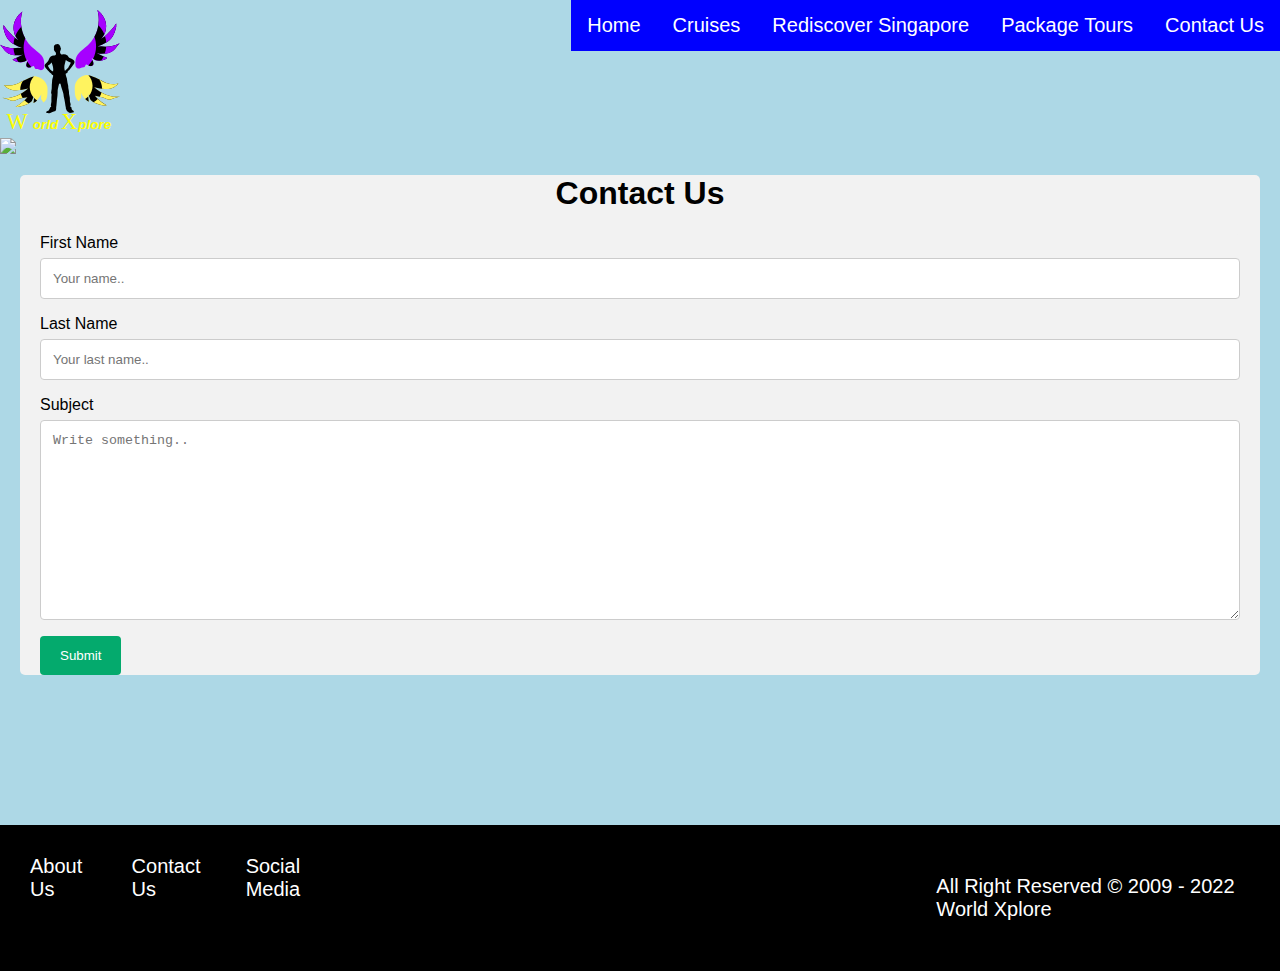
==== contact.html @ afc6b0fa "Add files via upload" ====
<html>

<head>
  <meta name="viewport" content="width=device-width, initial-scale=1">
  <link href="styleContact.css" rel="stylesheet" type="text/css" />
</head>

<body>
  <ul>
    <div class="logo">
      <?xml version="1.0" encoding="UTF-8"?><svg id="Layer_1" xmlns="http://www.w3.org/2000/svg"
        viewBox="0 0 384.43 409">
        <defs>
          <style>
            .cls-1 {
              fill: #fff35f;
            }

            .cls-2 {
              font-family: Arial-BoldItalicMT, Arial;
              font-style: italic;
              font-weight: 700;
            }

            .cls-2,
            .cls-3 {
              font-size: 43.1px;
            }

            .cls-3 {
              font-family: MyriadPro-Regular, 'Myriad Pro';
              letter-spacing: 0em;
            }

            .cls-4 {
              font-family: HarlowSolid, 'Harlow Solid Italic';
              font-size: 71.83px;
            }

            .cls-5 {
              fill: #a600ff;
            }

            .cls-6 {
              fill: #ff0;
            }
          </style>
        </defs>
        <path class="cls-5"
          d="M133.16,145.77c-8.93-10.63-20.96-18.12-31.18-27.51-30.33-27.87-42.83-73.63-30.88-113.05l-9.25,8.46c-3.44,3.38-17.65,18.12-18.5,41.28-.1,2.77-.65,26.81,15.61,42.45,.29,.28,.58,.55,.87,.81-.33-.21-.66-.42-.99-.64-5.77-3.75-12.43-8.67-19.56-15.22l-2.2-2.82c-8.32-8-17.2-18.23-25.99-31.38l.07,11.56c3.13,11.7,6.39,23.71,13.57,33.47,10.51,14.29,27.71,21.65,44.26,28.16l.38,.49-11.02-.35c-19.8,3.58-40.81,.04-58.35-9.82l6.29,6.72c5.46,7.54,11.14,15.27,19.08,20.12,11.4,6.96,25.58,6.93,38.93,6.68l9.58-2.45c-9.34,5.18-18.94,9.88-28.76,14.08-1.69,.72-3.39,1.43-5.08,2.14,10.49,8.72,25.7,11.36,38.52,6.68l11.46-6.66c-1.92,3.9-3.58,7.93-4.97,12.06-1.01,3-1.85,6.38-.53,9.26,1.46,3.18,5.27,4.77,8.77,4.53s6.71-1.93,9.65-3.83c1.21-.77,2.54-1.62,3.96-1.4,3.17,.49,3.22,5.15,5.36,7.54,2.23,2.48,6.12,1.99,9.6,2.19l.23,.3c1.95,.18,3.71,.68,4.89,2.17,.5,.22,4.9,2.06,9.36-.41,4.15-2.29,5.09-6.51,5.21-7.13,.52-10.35,1.79-26.39-8.37-38.49Z" />
        <g>
          <path
            d="M75.74,121.26c0-10.68,1.9-20.92,5.38-30.39-14.26-25.91-18.33-57.57-9.73-85.94l-9.25,8.46c-3.44,3.38-17.65,18.12-18.5,41.28-.1,2.77-.65,26.81,15.61,42.45,.29,.28,.58,.55,.87,.81-.33-.21-.66-.42-.99-.64-5.77-3.75-12.43-8.67-19.56-15.22l-2.2-2.82c-8.32-8-17.2-18.23-25.99-31.38l.07,11.56c3.13,11.7,6.39,23.71,13.57,33.47,10.51,14.29,27.71,21.65,44.26,28.16l.38,.49-11.02-.35c-19.8,3.58-40.81,.04-58.35-9.82l6.29,6.72c5.46,7.54,11.14,15.27,19.08,20.12,11.4,6.96,25.58,6.93,38.93,6.68l9.58-2.45c-9.34,5.18-18.94,9.88-28.76,14.08-1.69,.72-3.39,1.43-5.08,2.14,10.49,8.72,25.7,11.36,38.52,6.68l6.61-3.85c-6.21-12.07-9.71-25.75-9.71-40.26Z" />
          <path
            d="M87.42,165.14c-.75,1.85-1.45,3.73-2.09,5.62-1.01,3-1.85,6.38-.53,9.26,1.46,3.18,5.27,4.77,8.77,4.53,2.41-.16,4.68-1.02,6.82-2.16-4.99-5.18-9.36-10.97-12.97-17.25Z" />
        </g>
        <g>
          <path class="cls-5"
            d="M24.98,92.98c4.88,6.63,11.2,11.77,18.23,16.03,.53-7.02,1.88-13.82,3.96-20.29-2.47-1.99-5.02-4.17-7.64-6.57l-2.2-2.82c-8.32-8-17.2-18.23-25.99-31.38l.07,11.56c3.13,11.7,6.39,23.71,13.57,33.47Z" />
          <path class="cls-5"
            d="M68.34,53.81c-2.62-16.25-1.76-33.04,3.02-48.82l-9.25,8.46c-3.44,3.38-17.65,18.12-18.5,41.28-.07,2.01-.37,15.17,5.64,28.22,4.39-10.98,10.93-20.86,19.1-29.14Z" />
          <path class="cls-5"
            d="M43.23,122.63c-14.96-.01-29.93-3.84-42.97-11.17l6.29,6.72c5.46,7.54,11.14,15.27,19.08,20.12,6.69,4.09,14.34,5.76,22.23,6.4-2.44-7-4.02-14.39-4.62-22.07Z" />
          <path class="cls-5"
            d="M51.62,153.85c-2.07,.94-4.16,1.86-6.25,2.76-1.69,.72-3.39,1.43-5.08,2.14,5.49,4.56,12.27,7.46,19.32,8.52-3.04-4.21-5.72-8.69-7.99-13.41Z" />
        </g>
        <path class="cls-5"
          d="M250.37,140.84c8.93-10.63,20.96-18.12,31.18-27.51,30.33-27.87,42.83-73.63,30.88-113.05l9.25,8.46c3.44,3.38,17.65,18.12,18.5,41.28,.1,2.77,.65,26.81-15.61,42.45-.29,.28-.58,.55-.87,.81,.33-.21,.66-.42,.99-.64,5.77-3.75,12.43-8.67,19.56-15.22l2.2-2.82c8.32-8,17.2-18.23,25.99-31.38l-.07,11.56c-3.13,11.7-6.39,23.71-13.57,33.47-10.51,14.29-27.71,21.65-44.26,28.16l-.38,.49,11.02-.35c19.8,3.58,40.81,.04,58.35-9.82l-6.29,6.72c-5.46,7.54-11.14,15.27-19.08,20.12-11.4,6.96-25.58,6.93-38.93,6.68l-9.58-2.45c9.34,5.18,18.94,9.88,28.76,14.08,1.69,.72,3.39,1.43,5.08,2.14-10.49,8.72-25.7,11.36-38.52,6.68l-11.46-6.66c1.92,3.9,3.58,7.93,4.97,12.06,1.01,3,1.85,6.38,.53,9.26-1.46,3.18-5.27,4.77-8.77,4.53s-6.71-1.93-9.65-3.83c-1.21-.77-2.54-1.62-3.96-1.4-3.17,.49-3.22,5.15-5.36,7.54-2.23,2.48-6.12,1.99-9.6,2.19l-.23,.3c-1.95,.18-3.71,.68-4.89,2.17-.5,.22-4.9,2.06-9.36-.41-4.15-2.29-5.09-6.51-5.21-7.13-.52-10.35-1.79-26.39,8.37-38.49Z" />
        <g>
          <path
            d="M307.79,116.33c0-10.68-1.9-20.92-5.38-30.39,14.26-25.91,18.33-57.57,9.73-85.94l9.25,8.46c3.44,3.38,17.65,18.12,18.5,41.28,.1,2.77,.65,26.81-15.61,42.45-.29,.28-.58,.55-.87,.81,.33-.21,.66-.42,.99-.64,5.77-3.75,12.43-8.67,19.56-15.22l2.2-2.82c8.32-8,17.2-18.23,25.99-31.38l-.07,11.56c-3.13,11.7-6.39,23.71-13.57,33.47-10.51,14.29-27.71,21.65-44.26,28.16l-.38,.49,11.02-.35c19.8,3.58,40.81,.04,58.35-9.82l-6.29,6.72c-5.46,7.54-11.14,15.27-19.08,20.12-11.4,6.96-25.58,6.93-38.93,6.68l-9.58-2.45c9.34,5.18,18.94,9.88,28.76,14.08,1.69,.72,3.39,1.43,5.08,2.14-10.49,8.72-25.7,11.36-38.52,6.68l-6.61-3.85c6.21-12.07,9.71-25.75,9.71-40.26Z" />
          <path
            d="M296.11,160.21c.75,1.85,1.45,3.73,2.09,5.62,1.01,3,1.85,6.38,.53,9.26-1.46,3.18-5.27,4.77-8.77,4.53-2.41-.16-4.68-1.02-6.82-2.16,4.99-5.18,9.36-10.97,12.97-17.25Z" />
        </g>
        <g>
          <path class="cls-5"
            d="M358.55,88.05c-4.88,6.63-11.2,11.77-18.23,16.03-.53-7.02-1.88-13.82-3.96-20.29,2.47-1.99,5.02-4.17,7.64-6.57l2.2-2.82c8.32-8,17.2-18.23,25.99-31.38l-.07,11.56c-3.13,11.7-6.39,23.71-13.57,33.47Z" />
          <path class="cls-5"
            d="M315.19,48.88c2.62-16.25,1.76-33.04-3.02-48.82l9.25,8.46c3.44,3.38,17.65,18.12,18.5,41.28,.07,2.01,.37,15.17-5.64,28.22-4.39-10.98-10.93-20.86-19.1-29.14Z" />
          <path class="cls-5"
            d="M340.3,117.7c14.96-.01,29.93-3.84,42.97-11.17l-6.29,6.72c-5.46,7.54-11.14,15.27-19.08,20.12-6.69,4.09-14.34,5.76-22.23,6.4,2.44-7,4.02-14.39,4.62-22.07Z" />
          <path class="cls-5"
            d="M331.91,148.92c2.07,.94,4.16,1.86,6.25,2.76,1.69,.72,3.39,1.43,5.08,2.14-5.49,4.56-12.27,7.46-19.32,8.52,3.04-4.21,5.72-8.69,7.99-13.41Z" />
        </g>
        <g>
          <path class="cls-1"
            d="M275.73,208.43c7.5-.86,14.78,2.11,29.35,8.07,19.51,7.98,23.01,12.98,35.5,17.11,12.49,4.13,26.17,5.74,38.83,2.14-4.13,3.84-9.02,8.85-13.92,11.63-13.41,7.62-29.95,5.99-45.27,4.14l-18.69-4.2c11.62,9.76,24.27,18.51,38.33,24.24,14.06,5.73,29.64,8.31,44.58,5.58l-17.61,4.66c-6.34,2.94-13.2,5.95-20.08,4.72-3.7-.66-7.06-2.5-10.49-4.03-5.54-2.46-11.42-4.13-17.42-4.95l-14.99-2.44c10.57,12.33,23.4,22.71,37.66,30.46-7.69,1.68-15.62-.65-23.14-2.95-10.24-3.14-20.96-6.57-28.31-14.36l-7.48-18.76c-.07,8.15,.57,16.31,1.92,24.35-11.67-5.08-18.81-16.77-25.2-27.78,.79,4.84,1.05,9.77,.77,14.67l-7.51,11.36c-5.34-3.43-8.88-9.17-10.74-15.24-1.65-5.36-2.05-9.86-2.23-18.83-.16-8.04-.26-12.48,.54-16.65,2.9-15.25,18.41-30.97,35.63-32.95Z" />
          <g>
            <path
              d="M272.81,285.45c3.37,3.5,7.19,6.44,11.68,8.4-.91-5.44-1.49-10.94-1.76-16.45-2.95,3.09-6.28,5.8-9.92,8.06Z" />
            <path
              d="M339.85,271.56c-14.06-5.73-26.7-14.48-38.33-24.24l18.69,4.2c15.32,1.85,31.85,3.48,45.27-4.14,4.9-2.78,9.79-7.79,13.92-11.63-12.66,3.6-26.34,1.99-38.83-2.14-12.49-4.13-15.99-9.14-35.5-17.11-9.83-4.02-16.34-6.68-21.84-7.72,8.28,8.94,13.35,20.9,13.35,34.04,0,12.3-4.44,23.55-11.78,32.27l5.25,13.17c7.35,7.79,18.07,11.22,28.31,14.36,7.52,2.31,15.45,4.63,23.14,2.95-14.27-7.75-27.1-18.13-37.66-30.46l14.99,2.44c6,.82,11.89,2.49,17.42,4.95,3.43,1.52,6.79,3.37,10.49,4.03,6.88,1.23,13.74-1.78,20.08-4.72l17.61-4.66c-14.93,2.73-30.52,.15-44.58-5.58Z" />
          </g>
          <g>
            <path class="cls-1"
              d="M299.64,295.45c5.81,3.15,12.36,5.22,18.72,7.16,7.52,2.31,15.45,4.63,23.14,2.95-10.22-5.56-19.7-12.46-28.14-20.47-3.92,4.19-8.56,7.7-13.71,10.35Z" />
            <path class="cls-1"
              d="M326.9,250.86c0,.47-.02,.94-.04,1.42,13.35,1.37,27.13,1.64,38.62-4.89,4.9-2.78,9.79-7.79,13.92-11.63-12.66,3.6-26.34,1.99-38.83-2.14-9.05-2.99-13.39-6.45-22.52-11.17,5.57,8.08,8.84,17.86,8.84,28.42Z" />
            <path class="cls-1"
              d="M339.85,271.56c-5.1-2.08-10.02-4.56-14.77-7.34-1.32,4.79-3.33,9.28-5.92,13.38,5.89,.84,11.65,2.48,17.09,4.89,3.43,1.52,6.79,3.37,10.49,4.03,6.88,1.23,13.74-1.78,20.08-4.72l17.61-4.66c-14.93,2.73-30.52,.15-44.58-5.58Z" />
          </g>
        </g>
        <path class="cls-1"
          d="M116.01,212.7c-7.5-.86-14.78,2.11-29.35,8.07-19.51,7.98-23.01,12.98-35.5,17.11-12.49,4.13-26.17,5.74-38.83,2.14,4.13,3.84,9.02,8.85,13.92,11.63,13.41,7.62,29.95,5.99,45.27,4.14l18.69-4.2c-11.62,9.76-24.27,18.51-38.33,24.24-14.06,5.73-29.64,8.31-44.58,5.58l17.61,4.66c6.34,2.94,13.2,5.95,20.08,4.72,3.7-.66,7.06-2.5,10.49-4.03,5.54-2.46,11.42-4.13,17.42-4.95l14.99-2.44c-10.57,12.33-23.4,22.71-37.66,30.46,7.69,1.68,15.62-.65,23.14-2.95,10.24-3.14,20.96-6.57,28.31-14.36l7.48-18.76c.07,8.15-.57,16.31-1.92,24.35,11.67-5.08,18.81-16.77,25.2-27.78-.79,4.84-1.05,9.77-.77,14.67l7.51,11.36c5.34-3.43,8.88-9.17,10.74-15.24,1.65-5.36,2.05-9.86,2.23-18.83,.16-8.04,.26-12.48-.54-16.65-2.9-15.25-18.41-30.97-35.63-32.95Z" />
        <g>
          <path
            d="M118.93,289.72c-3.37,3.5-7.19,6.44-11.68,8.4,.91-5.44,1.49-10.94,1.76-16.45,2.95,3.09,6.28,5.8,9.92,8.06Z" />
          <path
            d="M51.89,275.84c14.06-5.73,26.7-14.48,38.33-24.24l-18.69,4.2c-15.32,1.85-31.85,3.48-45.27-4.14-4.9-2.78-9.79-7.79-13.92-11.63,12.66,3.6,26.34,1.99,38.83-2.14,12.49-4.13,15.99-9.14,35.5-17.11,9.83-4.02,16.34-6.68,21.84-7.72-8.28,8.94-13.35,20.9-13.35,34.04,0,12.3,4.44,23.55,11.78,32.27l-5.25,13.17c-7.35,7.79-18.07,11.22-28.31,14.36-7.52,2.31-15.45,4.63-23.14,2.95,14.27-7.75,27.1-18.13,37.66-30.46l-14.99,2.44c-6,.82-11.89,2.49-17.42,4.95-3.43,1.52-6.79,3.37-10.49,4.03-6.88,1.23-13.74-1.78-20.08-4.72l-17.61-4.66c14.93,2.73,30.52,.15,44.58-5.58Z" />
        </g>
        <g>
          <path class="cls-1"
            d="M92.1,299.72c-5.81,3.15-12.36,5.22-18.72,7.16-7.52,2.31-15.45,4.63-23.14,2.95,10.22-5.56,19.7-12.46,28.14-20.47,3.92,4.19,8.56,7.7,13.71,10.35Z" />
          <path class="cls-1"
            d="M64.84,255.13c0,.47,.02,.94,.04,1.42-13.35,1.37-27.13,1.64-38.62-4.89-4.9-2.78-9.79-7.79-13.92-11.63,12.66,3.6,26.34,1.99,38.83-2.14,9.05-2.99,13.39-6.45,22.52-11.17-5.57,8.08-8.84,17.86-8.84,28.42Z" />
          <path class="cls-1"
            d="M51.89,275.84c5.1-2.08,10.02-4.56,14.77-7.34,1.32,4.79,3.33,9.28,5.92,13.38-5.89,.84-11.65,2.48-17.09,4.89-3.43,1.52-6.79,3.37-10.49,4.03-6.88,1.23-13.74-1.78-20.08-4.72l-17.61-4.66c14.93,2.73,30.52,.15,44.58-5.58Z" />
        </g>
        <path
          d="M233.58,321.71c-1.45-.53-3.08-1.4-3.28-2.69-.23-1.46-1.45-2.63-1.06-4.21,.42-1.71-.33-3.02-1.67-4.03-.76-.57-1.54-1.12-2.35-1.63-.56-.35-.71-.66-.27-1.24,1.87-2.49,1.72-5.25,.88-8.02-1.22-4.01-2.34-8.02-1.98-12.27,.32-3.79-.23-7.47-1.09-11.16-.65-2.78-1.18-5.6-1.53-8.44-.3-2.42-.14-4.88-.45-7.31-.69-5.46-2.56-10.77-2.16-16.39,.04-.52-.11-1.07-.21-1.59-1.39-7.25-3.3-14.4-4-21.78-.12-1.29-.28-2.59-.96-3.78-1.92-3.38-1.99-7.3-3.04-10.94-.62-2.16,1.7-3.88,3.2-3.76,2.19,.18,2.67-1.01,2.82-2.74,.22-2.45,1.19-4.42,3.4-5.71,1.2-.7,1.99-1.86,2.89-2.89,4.79-5.48,9.01-11.4,13.34-17.23,1.4-1.89,2.61-3.82,2.61-6.31,0-4.13-2.34-6.79-5.59-8.74-2.49-1.5-5.17-2.7-7.74-4.06-3.04-1.61-5.8-3.53-7.23-6.87-.4-.93-1.22-1.59-2.03-2.22-5.15-4.03-10.83-5.28-17.13-3.33-.74,.23-1.45,.5-2.25,.14-2.71-1.22-5.03-6.82-4.23-9.73,.25-.91,1.01-1.49,1.13-2.28,.19-1.32,.58-2.55,1.12-3.74,.83-1.83,1.23-3.55-.19-5.35-.52-.66-.69-1.64-.86-2.5-.67-3.36-2.08-6.26-4.65-8.64-1.46-1.35-2.97-1.86-4.87-1.52-1.53,.27-3.05,.56-4.59,.75-3,.37-5.83,3.24-6.57,6.2-.94,3.79,.61,7.57-.26,11.33-.06,.26,.07,.61,.22,.85,1.3,1.97,2.09,4.22,3.51,6.14,.49,.66,1.43,.49,1.76,1.42,.69,1.92,1.35,3.83,1.22,5.9-.19,3.15-1.99,4.69-5.14,4.49-8.93-.56-14.93,3.68-17.52,12.33-.55,1.82-1.19,3.61-2.53,5.06-2.76,2.97-5.46,6-8.23,8.95-3.29,3.5-4.22,5.71-1.21,11.44,1.15,2.18,2.95,3.88,4.55,5.72,4.41,5.08,8.58,10.41,14.37,14.08,.85,.54,1.25,1.41,1.68,2.26,.65,1.3,1.61,2.21,3.14,2.21,.51,0,.66,.23,.94,.58,1.41,1.72,.8,3.56,.42,5.39-.79,3.77-2.71,7.23-2.87,11.2-.2,4.82-.41,9.66-1.08,14.42-.66,4.64,.52,9.27-.41,13.88-.57,2.85-1.02,5.74-1.43,8.62-.28,1.93-.87,4.12,.17,5.76,.94,1.49,1.01,2.84,.91,4.37-.3,4.46-.82,8.91-.54,13.39,.37,5.8,.25,11.53-1.46,17.17-.54,1.77-.68,3.79,.38,5.39,1.01,1.52,.4,2.07-.83,2.77-2.19,1.26-3.75,2.96-3.37,5.76,.12,.93-.43,1.26-1.21,1.44-1.1,.26-1.33,1.42-.92,1.93,.62,.75,.34,.96-.23,1.17-2.26,.84-3.8,3.14-6.5,3.1-.42,0-.91,.32-1.27,.61-1.33,1.09-.89,2.59-.84,3.99,.03,.73,.49,1,1.16,1.1,3.85,.59,7.71,.84,11.54-.11,4.69-1.17,8.88-3.73,13.53-5.05,.97-.27,2.18-.47,2.67-1.31,1.05-1.81,2.61-3.85,2.5-5.71-.24-4.18,.47-8.18,1.08-12.23,.9-6.02,.73-12.14,1.53-18.16,1.06-7.97,2.27-15.91,2.27-23.98,0-4.28-.17-8.59,1.13-12.76,.65-2.1,1.12-4.25,1.51-6.42,.34-1.93,.83-3.84,1.41-5.71,.49-1.61,1.74-2.72,3.38-2.77,1.5-.05,1.81,1.48,2.25,2.64,.15,.39,.24,.8,.36,1.19,1.26,3.97,1.53,8.19,3.16,12.08,2.26,5.38,2.99,11.26,5.17,16.68,.04,.11,.04,.23,.05,.35,.45,6.45,1.86,12.72,3.46,18.96,1.63,6.38,1.86,12.98,3.05,19.42,.62,3.33,1.79,6.56,1.65,10.02-.03,.69,.26,1.43,.98,1.81,.84,.44,1.03,1.18,1.16,2.06,.19,1.27,.73,2.58,1.84,3.18,1.97,1.07,3.6,2.5,5.23,3.99,1.24,1.14,2.82,1.54,4.46,1.53,1.43,0,2.85-.17,4.83-.31,.98-.14,2.52-.37,4.05-.59,.18-.03,.36-.04,.53-.09,.92-.26,1.91-.47,2.15-1.6,.49-2.31-.7-4.48-2.95-5.3Zm-63.63-124.46c-3.74-1.92-7.83-4.07-10.41-8.11-2.04-3.2-3.8-6.57-5.75-9.83-.45-.75,.04-.94,.48-1.21,4.32-2.62,7.99-5.95,11.12-10.21,3.43,9.64,6.72,19.07,4.55,29.36Zm39.22-3.33c-.93,.88-1.54,.89-1.89-.74-1.47-6.87-1.79-13.74,.28-20.48,1.22-3.97,1.98-8.04,3.25-12.24,4.58,3.66,9.76,5.73,15.04,7.57,.95,.33,1.2,.59,.69,1.56-2.47,4.68-4.87,9.39-7.32,14.08-.44,.84-.91,1.7-1.53,2.4-2.58,2.89-5.7,5.2-8.51,7.85Z" />
        <text class="cls-6" transform="translate(20.67 381.12)">
          <tspan class="cls-4" x="0" y="0">W</tspan>
          <tspan class="cls-2" x="84.32" y="0">orld</tspan>
          <tspan class="cls-3" x="165.72" y="0"> </tspan>
          <tspan class="cls-4" x="174.85" y="0">X</tspan>
          <tspan class="cls-2" x="230.2" y="0">plore</tspan>
        </text>
      </svg>
</div>
   

    <li><a href=contact.html>Contact Us</a></li>
    <li class="dropdown">
      <a href="" class="dropbtn">Package Tours</a>
      <div class="dropdown-content">
        <a href="#">Seoul(Korea)</a>
        <a href="#">Kyoto(Japan)</a>
        <a href="#">Paris(France)</a>
      </div>
    </li>
    <li><a href="#news">Rediscover Singapore</a></li>
    <li><a href="cruise.html">Cruises</a></li>
    <li><a href=index.html>Home</a></li>
  </ul>
  
    <img src="images/test.jpeg" class="map">
  <div class="container">
    <center>
      <h1>Contact Us</h1>
    </center>
      <div class="container">
        <form action="action_page.php">
      
          <label for="fname">First Name</label>
          <input type="text" id="fname" name="firstname" placeholder="Your name..">
      
          <label for="lname">Last Name</label>
          <input type="text" id="lname" name="lastname" placeholder="Your last name..">
      
          <label for="subject">Subject</label>
          <textarea id="subject" name="subject" placeholder="Write something.." style="height:200px"></textarea>
      
          <input type="submit" value="Submit">
      
        </form>
      </div>  
  </div>
  <footer>
    <div>
      <a href="#" class="footer1">About Us</a>
    </div>

    <div>
      <a href="#" class="footer2">Contact Us</a>
    </div>

    <div>
      <a href="#" class="footer3">Social Media</a>
    </div>
    <div class="copyright">
      <p>All Right Reserved © 2009 - 2022 World Xplore</p>
    </div>
  </footer>
</body>

</html>
---- styleContact.css ----
body {
  margin: 0;
  font-family: Arial, Helvetica, sans-serif;
  background-color: lightblue;
}

ul {
  list-style-type: none;
  margin: 0;
  padding: 0;
  overflow: hidden;

}

li {
  float: right;
  background-color: blue;
}

li a,
.dropbtn {
  display: inline-block;
  color: white;
  text-align: center;
  padding: 14px 16px;
  text-decoration: none;
  font-size: 20px;
}

li a:hover,
.dropdown:hover .dropbtn {
  background-color: red;
}

li.dropdown {
  display: inline-block;
}

.dropdown-content {
  display: none;
  position: absolute;
  background-color: #f9f9f9;
  min-width: 160px;
  box-shadow: 0px 8px 16px 0px rgba(0, 0, 0, 0.2);
  z-index: 1;
}

.dropdown-content a {
  color: black;
  padding: 12px 16px;
  text-decoration: none;
  display: block;
  text-align: left;
}

.dropdown-content a:hover {
  background-color: #f1f1f1;
}

.dropdown:hover .dropdown-content {
  display: block;
}

/* * {
  margin: 0;
  padding: 0;

} */
input[type=text], select, textarea {
  width: 100%;
  padding: 12px;  
  border: 1px solid #ccc; 
  border-radius: 4px; 
  box-sizing: border-box; 
  margin-top: 6px; 
  margin-bottom: 16px; 
  resize: vertical 
}


input[type=submit] {
  background-color: #04AA6D;
  color: white;
  padding: 12px 20px;
  border: none;
  border-radius: 4px;
  cursor: pointer;
}

input[type=submit]:hover {
  background-color: #45a049;
}

.container {
  border-radius: 5px;
  background-color: #f2f2f2;
  margin-top: 20px;
  margin-left: 20px;
  margin-right: 20px;
} 

.logo svg {
  width: 120px;
}


.logo {
  display: inline-block;
  /* width: 100%;
  position: absolute;
  left: 30px;
  transition: 1.5s;
  animation-name: logo; */
  transition: 1.5s;
  margin-top: 10px;
  /* background-color: #00FFFF; */

}

.logo:hover {
  /* width: 200px;
  position: absolute;
  left: 30px; */
  transform: rotate(360deg);


}

footer {
  padding: 10px;
  margin-top: 150px;
  font-size: 20px;
  place-content: center;
  display: flex;
  background-color: black;
  box-sizing: border-box;
}

footer div {
  padding: 20px;

}

footer a {
  text-decoration: none;
  color: white;
}

.copyright {
  color: white;
  padding-left: 585px;
}

footer div a:hover {
  color: cyan;
}

@media only screen and (max-width: 320px) {

  svg {
    width: 30vw;
  }

  .logo {
    text-align: center;
    width: 100vw;
  }

  footer {
    padding: 11vw;
    margin-top: 20vw;
    font-size: 6vw;
    place-content: center;
    background-color: black;
    display: block;
  }

  .content h1 {
    font-size: 25vw;
    color: black;
  }

  li {
    float: none;
    display: block;
    align-items: center;
    
  }

  li a {
    background-color: blue;
    width: 100vw;
  }

  .dropbtn {
    width: 100vw;
  }

  ul a {
    width: 100vw;
  }

  .footer1 {
    padding-left: 22vw;
  }

  .footer2 {
    padding-left: 19vw;
  }

  .footer3 {
    padding-left: 17vw;
  }

  .copyright {
    text-align: center;
    place-content: center;
    padding-left: 10vw;
  }
  .map{
    width:100vw;
  }
}
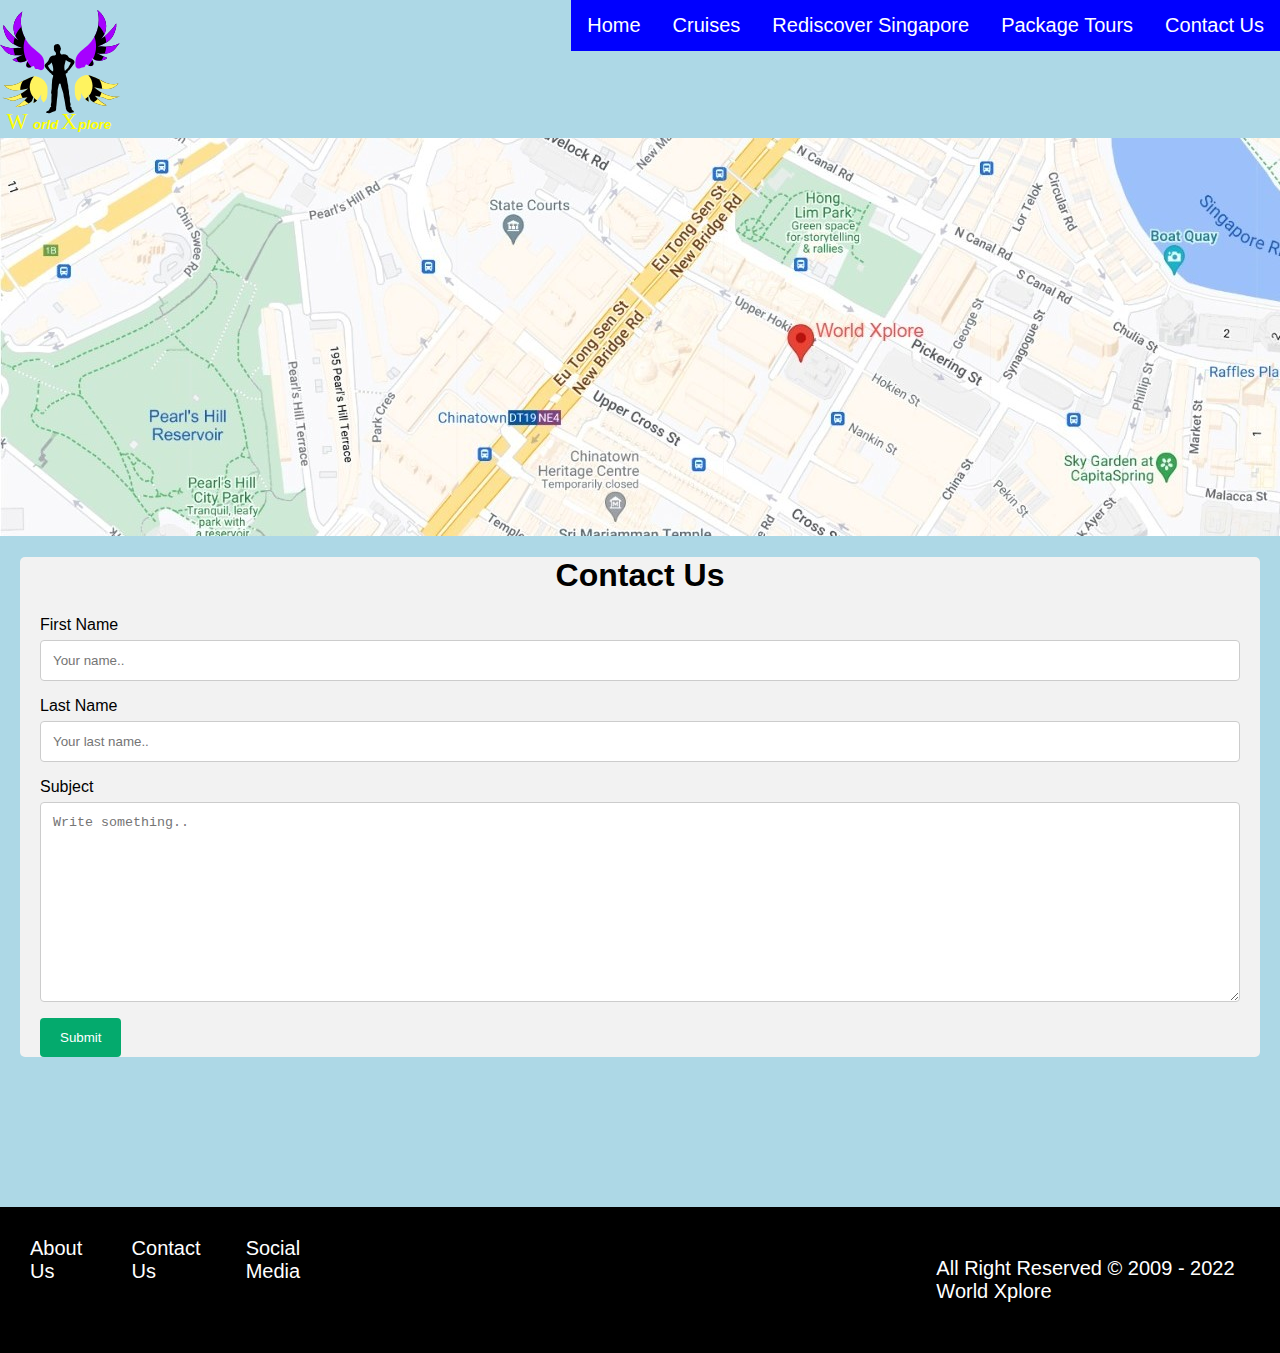
==== commit df36d28f: "Update contact.html" ====
--- a/contact.html
+++ b/contact.html
@@ -143,7 +143,7 @@
     <li><a href=index.html>Home</a></li>
   </ul>
   
-    <img src="images/test.jpeg" class="map">
+    <img src="test.jpeg" class="map">
   <div class="container">
     <center>
       <h1>Contact Us</h1>
@@ -183,4 +183,4 @@
   </footer>
 </body>
 
-</html>+</html>
